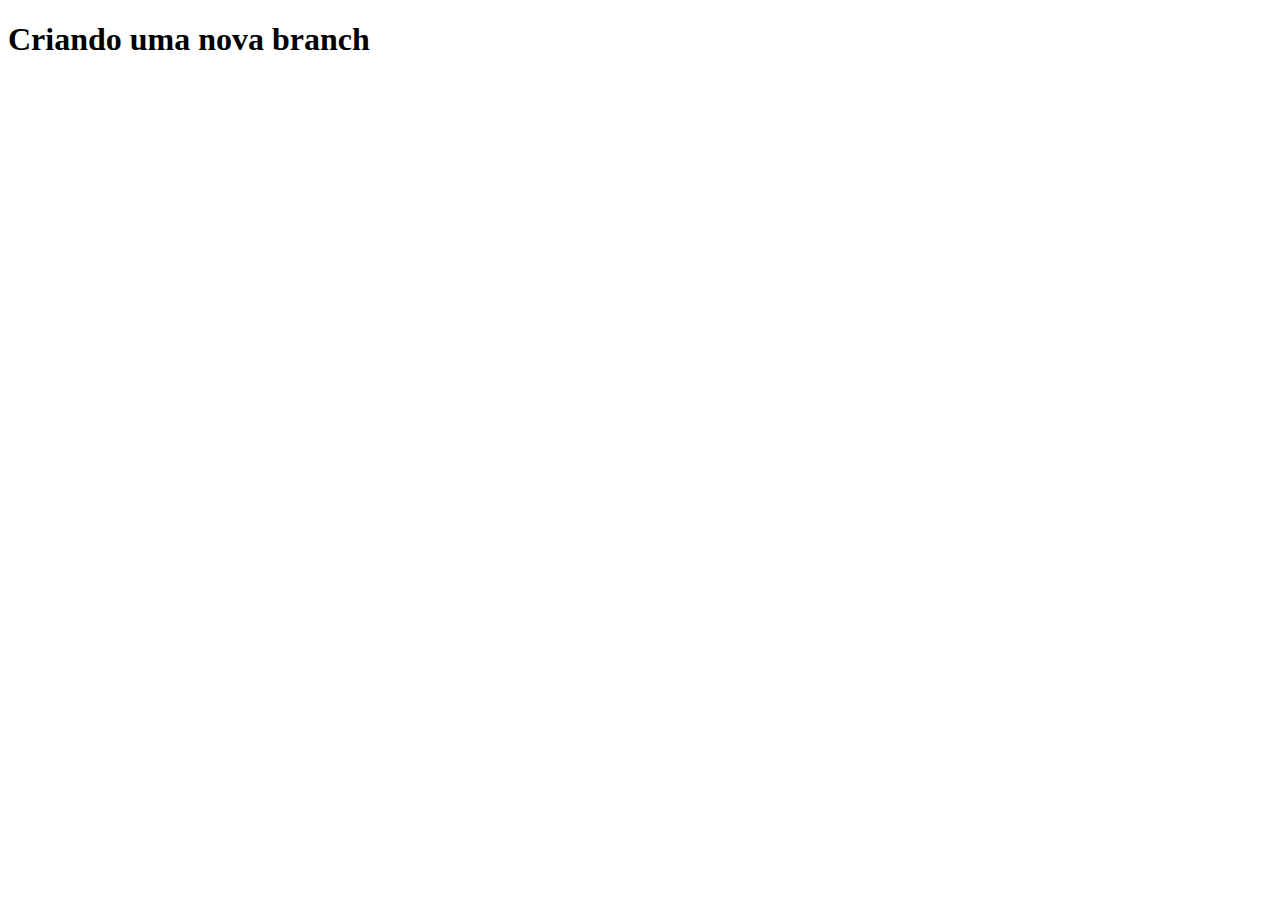
==== index02.html @ bb18bd77 "Adicionando arquivo no primeiro branch" ====
<!DOCTYPE html>
<html lang="en">
<head>
  <meta charset="UTF-8">
  <meta name="viewport" content="width=device-width, initial-scale=1.0">
  <title>Document</title>
</head>
<body>
  <h1>Criando uma nova branch</h1>
</body>
</html>
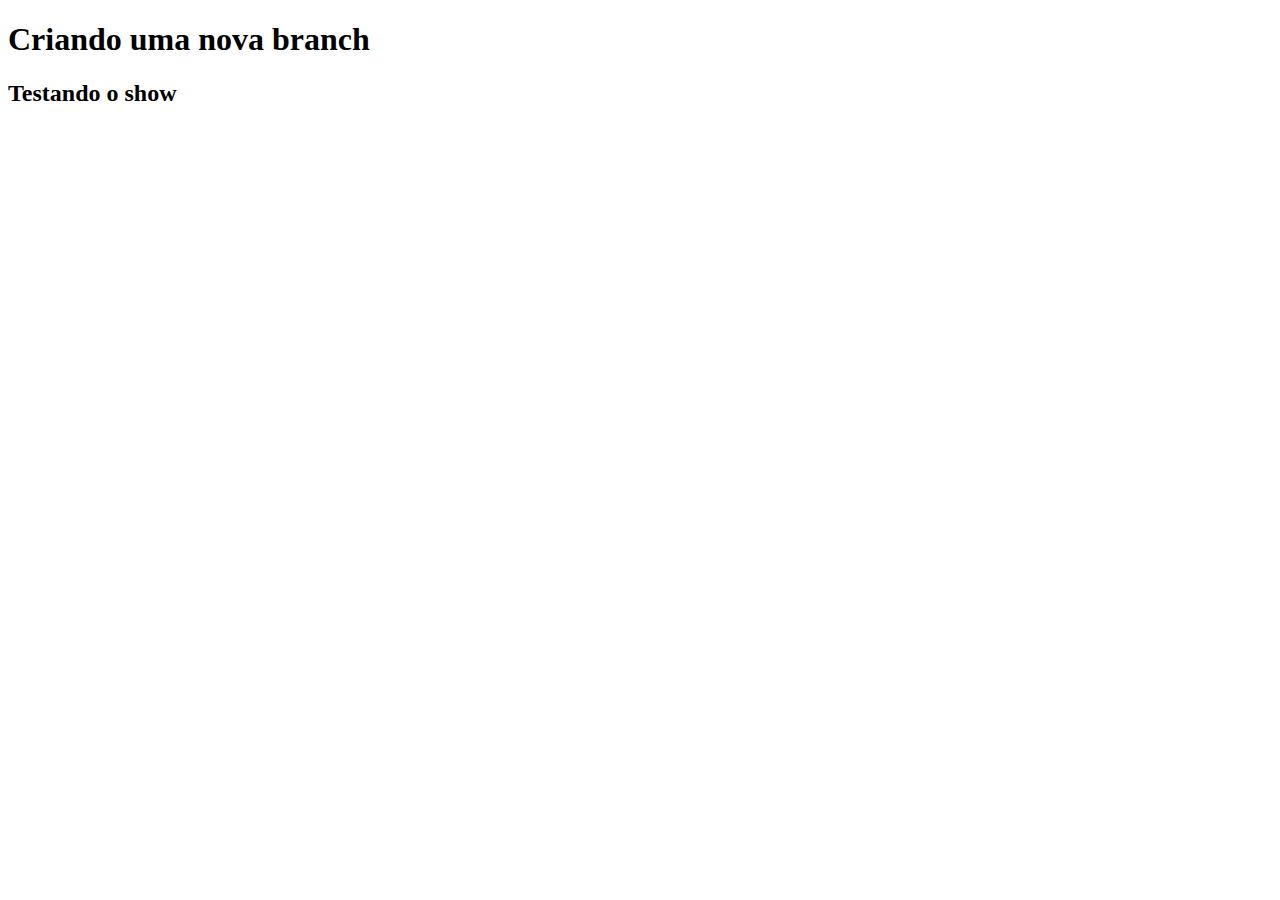
==== commit f5c5f1e3: "enviadno alterações" ====
--- a/index02.html
+++ b/index02.html
@@ -7,5 +7,9 @@
 </head>
 <body>
   <h1>Criando uma nova branch</h1>
+
+  <h2>
+    Testando o show
+  </h2>
 </body>
 </html>